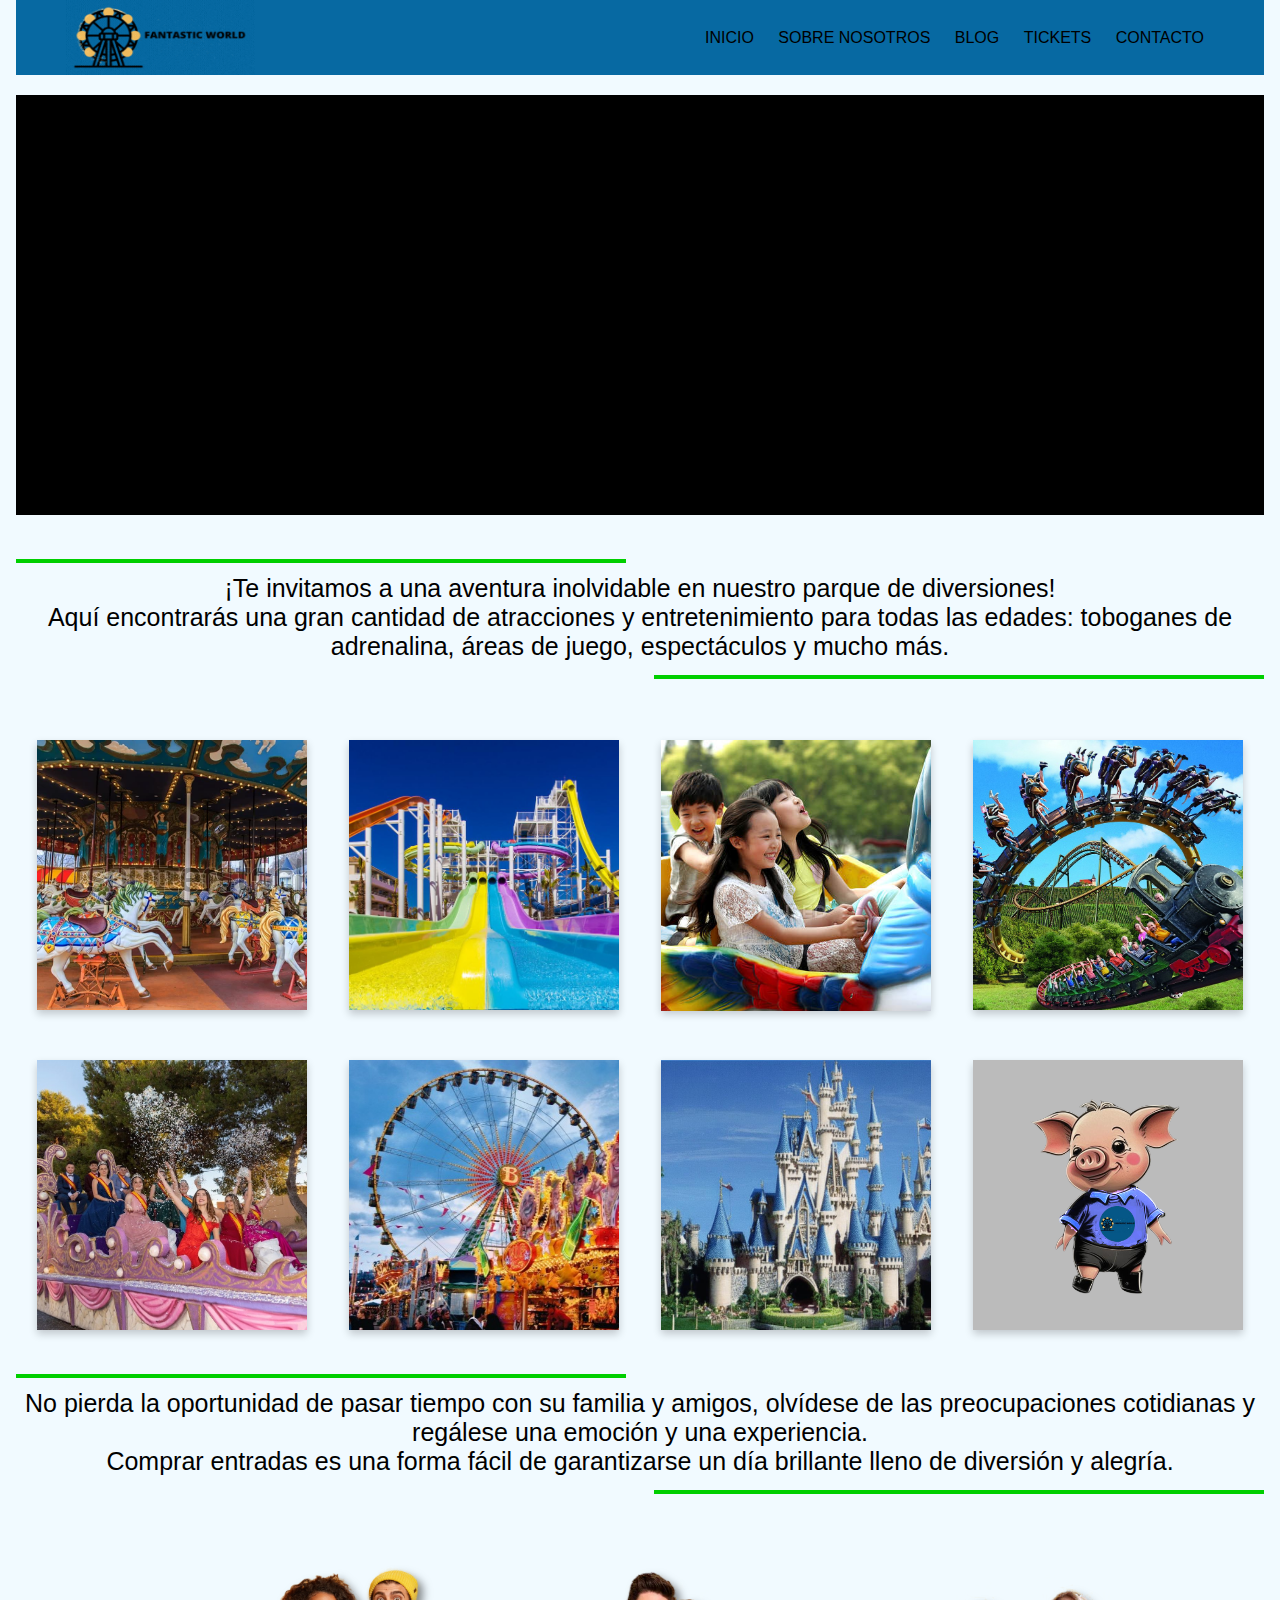
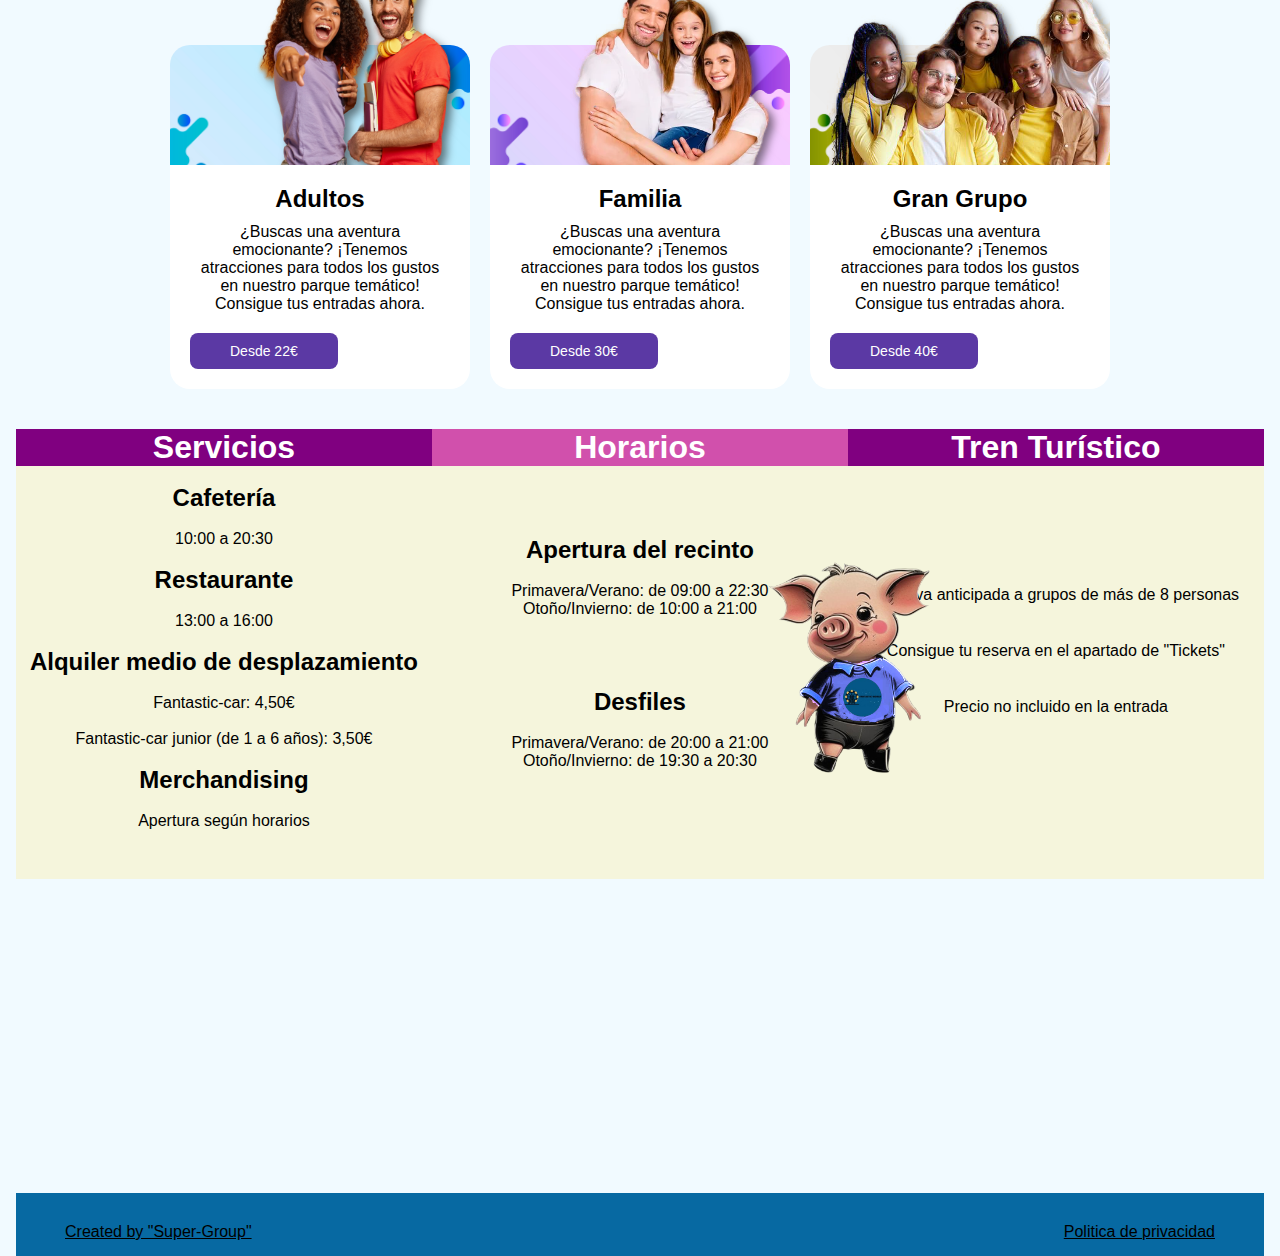
==== index.html @ e6784821 "Parque de atracciones" ====
<!DOCTYPE html>
<html lang="en">
<head>
    <meta charset="UTF-8">
    <meta http-equiv="X-UA-Compatible" content="IE=edge">
    <meta name="viewport" content="width=device-width, initial-scale=1.0">
    <title>Document</title>
    <link rel="stylesheet" href="styles.css">
</head>
<body>
     <div id="padre">

        <header>
            <!--Crear logo-->
            <img src="img/Logo.gif" alt="" width="189" height="75">
            <!--Para el menú debemos hacer un input checkbox-->
            <input type="checkbox" id="check">
            <label for="check" class="mostrar-menu">
                <!--El &#8811 es para el icono de hamburguesa para el menú-->
                &#8801
            </label>
            <!--Creamos la etiqueta NAV para la navegación de la barra de menú-->
            <nav class="menu">
                <a href="#">Inicio</a>
                <a href="#">Sobre nosotros</a>
                <a href="#">Blog</a>
                <a href="tickets.html">Tickets</a>
                <a href="contacto.html">Contacto</a>
                <label for="check" class="esconder-menu">
                    <!--El &#8811 es para el icono de hamburguesa para el menú-->
                    &#215
                </label>
            </nav>
        </header>

        <div class="slideshow"> <!-- Bloque de anuncios-->
            <div class="slideshow-item">
                <img src="https://i.postimg.cc/hPc5MLrD/caption1.jpg" alt="imagen del parque">
                <div class="slideshow-item-text">
                    <h5>Vivirás momentos inolvidables, sonrisas y emoción. </h5>
                    <p>Venga a descubrir nuevas posibilidades en un parque donde los sueños se hacen realidad. Regálese
                        un día lleno de energía, diversión y posibilidades ilimitadas.</p>
                </div>
            </div>
            <div class="slideshow-item">
                <img src="https://i.postimg.cc/wjBbY9Zn/caption2.jpg" alt="imagen de una familia en un parque">
                <div class="slideshow-item-text">
                    <h5>Invite a su familia a pasar un día inolvidable en el parque de atracciones. </h5>
                    <p>Relájese, juegue y cree recuerdos vivos con nosotros. Pasad tiempo juntos disfrutando de la
                        diversión y la adrenalina.</p>
                </div>
            </div>
            <div class="slideshow-item">
                <img src="https://i.postimg.cc/15BYd8Cp/caption3.jpg" alt="imagen de niños en la atracción">
                <div class="slideshow-item-text">
                    <h5>Entrada gratuita para para los niños</h5>
                    <p>menores de 12 años durante todo el junio 2023</p>
                </div>
            </div>
            <div class="slideshow-item">
                <img src="https://i.postimg.cc/mD7myk11/caption4.jpg" alt="imagen de zona aqua">
                <div class="slideshow-item-text">
                    <h5>Inauguración de la temporada 2023 en la zona aqua.</h5>
                    <p>Sumérgete en el mundo de la aventura acuática y crea momentos inolvidables con nosotros.</p>
                </div>
            </div>
        </div>

        <div class="title"> <!-- linea y texto arriva -->
            <span>
                ¡Te invitamos a una aventura inolvidable en nuestro parque de diversiones!<br>
                Aquí encontrarás una gran cantidad de atracciones y entretenimiento para todas las edades: toboganes de
                adrenalina, áreas de juego, espectáculos y mucho más.
            </span>
        </div>

        <div>
            <div class="photo-grid"> <!-- Bloque de 8 fotos del parque-->
                <div class="flip-card">
                    <div class="flip-card-inner">
                        <div class="flip-card-front">
                            <img src="./img/carousel1.png" alt="Photo carousel1">
                        </div>

                        <div class="flip-card-back">
                            <h2><br>The Kingdom of Fantasy</h2>
                            <p><br>El carrusel es el paseo perfecto para aquellos que buscan aventura y diversión.
                                Su rotación crea una sensación de velocidad y adrenalina, mientras que los colores
                                vibrantes y los efectos musicales hacen que toda la experiencia sea aún más emocionante.

                            </p>
                        </div>
                    </div>
                </div>

                <div class="flip-card">
                    <div class="flip-card-inner">
                        <div class="flip-card-front">
                            <img src="./img/toboganes.png" alt="Photo toboganes">
                        </div>
                        <div class="flip-card-back">
                            <h2><br>Aqua World</h2>
                            <p><br>A primera vista, un descenso anodino termina con una caída en un ángulo agudo.
                                <br> Las impresiones inolvidables están garantizadas.
                            </p>
                        </div>
                    </div>
                </div>

                <div class="flip-card">
                    <div class="flip-card-inner">
                        <div class="flip-card-front">
                            <img src="./img/niños.png" alt="Photo niños">
                        </div>
                        <div class="flip-card-back">
                            <h2><br>La ciudad de los niños</br></h2>
                            <p><br>¡Bienvenidos a la zona infantil de Fantastic World! Aquí los más pequeños podrán
                                disfrutar de un sinfín de atracciones.
                                Los padres pueden estar seguros de que sus hijos estarán en un ambiente seguro y
                                controlado,
                                con personal capacitado y amable en cada atracción.
                                ¡Los esperamos!</p>
                        </div>
                    </div>
                </div>

                <div class="flip-card">
                    <div class="flip-card-inner">
                        <div class="flip-card-front">
                            <img src="./img/achterbahnen.png" alt="Photo achterbahnen">
                        </div>
                        <div class="flip-card-back">
                            <h2><br>Rolling Train</h2>
                            <p><br>Una montaña rusa emocionante y superrápida, con rotaciones oblicuas en espiral que
                                parecen palitos de pan retorcidos y dos secciones completas de 360 grados en bucle.
                                <br>¡Disfrute de un estimulante viaje de rock 'n roll!
                            </p>
                        </div>
                    </div>
                </div>
            </div>

            <div class="photo-grid">

                <div class="flip-card">
                    <div class="flip-card-inner">
                        <div class="flip-card-front">
                            <img src="img/desfile carrozas.jpg" alt="Photo desfile carrozas">
                        </div>
                        <div class="flip-card-back">
                            <h2><br>Shows</h2>
                            <p><br>Podrás ver a nuestros personajes favoritos, desde princesas hasta superhéroes,
                                desfilando
                                por las calles en carritos decorados con globos y cintas.
                                <br><br>Disfruta de música en vivo y bailes coreografiados. ¡Este es un desfile que no
                                querrá perderse!
                            </p>
                        </div>
                    </div>
                </div>

                <div class="flip-card">
                    <div class="flip-card-inner">
                        <div class="flip-card-front">
                            <img src="img/noria.jpg" alt="Photo noria 6">
                        </div>
                        <div class="flip-card-back">
                            <h2><br>El mirador del cielo</h2>
                            <p><br>¡Bienvenidos al emocionante mundo de la noria en nuestro parque de atracciones!
                                Nuestra noria cuenta con cabinas espaciosas y seguras, perfectas para toda la familia.
                                Desde lo alto, podrán ver el parque de atracciones, la ciudad y los alrededores en todo
                                su
                                esplendor.</p>
                        </div>
                    </div>
                </div>

                <div class="flip-card">
                    <div class="flip-card-inner">
                        <div class="flip-card-front">
                            <img src="./img/kandinsky-download-1683105862691.png" alt="Photo Castillo 7">
                        </div>
                        <div class="flip-card-back">
                            <h2><br>Enchanted</h2>
                            <p><br>¡Bienvenidos al majestuoso castillo en nuestro parque de atracciones! Adéntrate en un
                                mundo
                                de fantasía y maravillas, mientras exploras los pasillos de este impresionante castillo.
                                En cada sala, podrán encontrar sorpresas que les transportarán a un
                                mundo de fantasía y aventura.</p>
                        </div>
                    </div>
                </div>

                <div class="flip-card">
                    <div class="flip-card-inner">
                        <div class="flip-card-front">
                            <img src="img/cerditoamedias.png" alt="Photo Porky">
                        </div>
                        <div class="flip-card-back" class="porky">
                            <h2><br>Porky</h2>
                            <br>
                            <p>Porky es un cerdito muy amigable y cariñoso que adora jugar y hacer reír a todos los
                                visitantes del parque. Él está siempre listo para recibir a los más pequeños y llevarlos
                                a
                                un mundo de aventuras y diversión en nuestro parque temático. ¡No pierdas la oportunidad
                                de
                                conocer a Porky en el Parque de Atracciones!</p>
                        </div>
                    </div>
                </div>
            </div>
        </div>

        <div class="title"> <!-- linea y texto bajo -->
            <span>
                No pierda la oportunidad de pasar tiempo con su familia y amigos, olvídese de las preocupaciones
                cotidianas y regálese una emoción y una experiencia.
                <br>Comprar entradas es una forma fácil de garantizarse un día brillante lleno de diversión y alegría.
            </span>
        </div>


        <!-- blocke de ticketes -->
        <div class="container__cards">
            <div class="card">
                <div class="cover">
                    <img src="Fotos tickets/otra prueba.png" alt="Adultos">
                    <div class="img__back"></div>
                </div>

                <div class="description">
                    <h2>Adultos</h2>
                    <p>¿Buscas una aventura emocionante? ¡Tenemos atracciones para todos los gustos en nuestro
                        parque temático! Consigue tus entradas ahora.</p>
                    <input type="button" value="Desde 22€">
                </div>
            </div>


            <div class="card">
                <div class="cover">
                    <img src="Fotos tickets/familia1.png" alt="Familia">
                    <div class="img__back"></div>
                </div>

                <div class="description">
                    <h2>Familia</h2>
                    <p>¿Buscas una aventura emocionante? ¡Tenemos atracciones para todos los gustos en nuestro
                        parque temático! Consigue tus entradas ahora.</p>
                    <input type="button" value="Desde 30€">
                </div>
            </div>


            <div class="card">
                <div class="cover">
                    <img src="Fotos tickets/posible foto.png" alt="Gran Grupo">
                    <div class="img__back"></div>
                </div>

                <div class="description">
                    <h2>Gran Grupo</h2>
                    <p>¿Buscas una aventura emocionante? ¡Tenemos atracciones para todos los gustos en nuestro
                        parque temático! Consigue tus entradas ahora.</p>
                    <input type="button" value="Desde 40€">
                </div>
            </div>
        </div>

        <!-- bloque de informacion -->
        <div id="info">

            <div class="columnitas">
                <h1 class="cabecera1">Servicios</h1>
                <br>
                <h2>Cafetería</h2>
                <br>
                <p>10:00 a 20:30</p>
                <br>
                <h2>Restaurante</h2>
                <br>
                <p>13:00 a 16:00</p>
                <br>
                <h2>Alquiler medio de desplazamiento</h2>
                <br>
                <p> Fantastic-car: 4,50€</p>
                <br>
                <p>Fantastic-car junior (de 1 a 6 años): 3,50€</p>
                <br>
                <h2>Merchandising</h2>
                <br>
                <p>Apertura según horarios</p>
            </div>

            <div class="columnitas">
                <h1 class="cabecera2">
                    Horarios</h1>
                <h2 class="h2cabecera2">Apertura del recinto</h2>
                <br>
                <p>Primavera/Verano: de 09:00 a 22:30</p>
                <p>Otoño/Invierno: de 10:00 a 21:00</p>
                <h2 class="h2cabecera2">Desfiles</h2>
                <br>
                <p>Primavera/Verano: de 20:00 a 21:00</p>
                <p>Otoño/Invierno: de 19:30 a 20:30</p>
                <div>
                    <img class="mascota" src="img/cerditoamedias.png">
                </div>
            </div>

            <div class="columnitas">
                <h1 class="cabecera3">Tren Turístico</h1>
                <p style="margin-top: 120px;">
                    Reserva anticipada a grupos de más de 8 personas</p>
                <br>
                <p style="margin-top: 20px;">
                    Consigue tu reserva en el apartado de "Tickets"</p>
                <br>
                <p style="margin-top: 20px;">
                    Precio no incluido en la entrada</p>
            </div>
        </div>

        <div id="mapa">
            <iframe
                src="https://www.google.com/maps/embed?pb=!1m14!1m8!1m3!1d12417.05867024538!2d-6.3473657988891565!3d38.91792771571887!3m2!1i1024!2i768!4f13.1!3m3!1m2!1s0xd1426c0c5c4594b%3A0xd4df3ca81bba926d!2sBiblioteca%20P%C3%BAblica%20Municipal%20Juan%20Pablo%20Forner!5e0!3m2!1ses!2ses!4v1683624171843!5m2!1ses!2ses"
                width="100%" height="300" style="border:0;" allowfullscreen="" loading="lazy"
                referrerpolicy="no-referrer-when-downgrade"></iframe>
        </div>

        <div id="footer">

            <div class="letrasFooter">
                <a href="#" style="color: black;margin-top: 30px;">Created by "Super-Group"</a>
            </div>
            <div class="colum">
                <a class="youtube" href="http://youtube.com"></a>
            </div>

            <div class="colum">
                <a class="instagram" href="http://instagram.com"></a>
            </div>

            <div class="colum">
                <a class="facebook" href="http://facebook.com"></a>
            </div>

            <div class="letrasFooter">
                <a href="#" style="color: black;margin-top: 20px;">Politica de privacidad</a>
            </div>

        </div>
    </div>
</body>
</html>
---- styles.css ----
#padre {
    width: 100%;
    height: 100%;
    border: none;
    padding-left: 16px;
    /*  retiro */
    padding-right: 16px;
}

#mapa {
    width: 100%;
    margin: auto;
    height: auto;
    clear: both;
    float: left;
    border: none;
    margin-top: 10px;
}

.columnas {
    width: 25%;
    height: 600px;
    border: none;
    float: left;
}

* {
    margin: 0;
    padding: 0;
    font-family: Verdana, Geneva, Tahoma, sans-serif;
}

/* Header */
header {
    height: 50x;
    /* background: #AED6F1; */
    background: #0769a2;
    padding: 0 50px;
    color: black;
    /*Aplicamos el display flex*/
    display: flex;
    justify-content: space-between;
    align-items: center;
}

.logo {
    text-transform: uppercase;
    font-weight: 200;
}

.menu a {
    color: black;
    text-transform: uppercase;
    text-decoration: none;
    /*0 px de arriba y de izquierda y derecha de 10 px*/
    padding: 0 10px;
    transition: 0.4s;
}

.mostrar-menu,
.esconder-menu {
    font-size: 30px;
    cursor: pointer;
    display: none;
    transition: 0.4s;
}

/* Otras de las opciones que nos da el flex box es que podemos poner un orden */
.mostrar-menu {
    order: 1;
}

.menu a:hover,
.mostrar-menu a:hover,
.esconder-menu a:hover {
    color: #FDFEFE;
}

#check {
    display: none;
}

/* Dentro del banner utilizamos un selector ::before */
#banner::before {
    content: '';
    background: rgba(124, 124, 139, 0.6);
    position: absolute;
    width: 97.8%;
    height: 600px;
    left: 16px;
}

.contenido-banner {
    position: relative;
    height: 100%;
    display: flex;
    flex-direction: column;
    justify-content: center;
}

.contenido-banner h3 {
    font-size: 30px;
    font-weight: 400;
    padding: 10px 0px;
}

.contenido-banner h3 span {
    font-weight: 600;
}

.contenido-banner h4 {

    font-weight: 400;
    padding: 40px 0px;
}

.contenido-banner h4 span {
    font-weight: 600;
}

.boton-compratuentrada {
    text-decoration: none;
    color: black;
    border: 1px solid #AED6F1;
    padding: 20px 40px;
    /* Ocupar lo que tiene el interior */
    align-self: baseline;
}

.boton-compratuentrada:hover {
    background: #D6EAF8;
    transition: all 0.4s;
}

/* grid por  8 imagines del parque */
.photo-grid {
    width: 100%;
    height: auto;
    display: flex;
    flex-direction: row;
    justify-content: space-around;
    /* flex-wrap: wrap; */
    flex-flow: wrap;
}

.photo-grid img {
    width: 100%;
    height: auto;
}

/* seccion 8 fotos del parque*/
.flip-card {
    background-color: transparent;
    width: 270px;
    height: 270px;
    perspective: 900px;

    margin-top: 50px;
    box-sizing: border-box;
}

.flip-card-inner {
    position: relative;
    width: 100%;
    height: 100%;
    text-align: center;
    transition: transform 0.6s;
    transform-style: preserve-3d;
    box-shadow: 0 4px 8px 0 rgba(0, 0, 0, 0.2);
}

.flip-card:hover .flip-card-inner {
    transform: rotateY(180deg);
}

.flip-card-front,
.flip-card-back {
    position: absolute;
    width: 100%;
    height: 100%;
    backface-visibility: hidden;
}

.flip-card-front {
    background-color: #bbb;
    color: black;
}

.flip-card-back {
    background-color: #6194b6;
    color: white;
    transform: rotateY(180deg);
}

/*  seccion texto y linea */
.title {
    /* Para ocultar algunas de las líneas que
     ** subirá fuera del bloque */
    overflow: hidden;
    margin-top: 30px;
    /* Encabezado alineado al centro
     ** puede ser usado left, right */
    text-align: center;
    /* Aquí puede agregar otros estilos para el encabezado. */
    font-size: 25px;
    /* padding: 30px; */
}

.title span {
    /* Estilos de etiqueta de encabezado
     ** en varias líneas */
    display: inline-block;
    vertical-align: middle;
}

.title:before,
.title:after {
    /* Asegúrese de especificar una propiedad content,
     ** de lo contrario, los pseudoelementos no aparecerán en el sitio */
    content: "";
    /* Indicamos que nuestras líneas serán inline-block y
     ** alineación de altura - centrada */
    display: inline-block;
    vertical-align: middle;
    /* Establezca el ancho al 100% y elija la altura de la línea,
     ** en nuestro ejemplo es igual a 4 píxeles */
    width: 100%;
    height: 4px;
    /* Agregar color a la línea */
    background-color: #00cf00;
    /* Agregar pseudo-elementos la capacidad de cambiar
     ** posición de la línea, para crear sangrías a partir del texto */
    position: relative;
}

.title:before {
    /* Desplace la línea izquierda 100% a la izquierda para que la línea
     ** estaba junto al texto de la izquierda */
    margin-left: -100%;
    /* Especifique en píxeles la sangría de la línea del texto del título */
    left: -14px;
}

.title:after {
    /* Desplace la línea derecha 100% a la derecha para que
     ** la línea está al lado del texto a la derecha */
    margin-right: -100%;
    /* Especifique en píxeles la sangría de la línea del texto del título */
    right: -14px;
}

/* bloque del anuncios  */
.slideshow {
    width: 100%;
    height: 420px;
    position: relative;
    overflow: hidden;
    background: #000;
    margin: 20px 0;
}

.slideshow-item {
    width: 100%;
    height: 100%;
    position: absolute;
    opacity: 0;
    animation: slideanim 30s infinite;
}

.slideshow-item:nth-child(1),
.slideshow-item:nth-child(1) img {
    animation-delay: 0;
}

.slideshow-item:nth-child(2),
.slideshow-item:nth-child(2) img {
    animation-delay: 7s;
}

.slideshow-item:nth-child(3),
.slideshow-item:nth-child(3) img {
    animation-delay: 15s;
}

.slideshow-item:nth-child(4),
.slideshow-item:nth-child(4) img {
    animation-delay: 22s;
}

.slideshow-item img {
    width: 100%;
    height: 100%;
    object-fit: cover;
    animation: zoom 30s infinite;
}

.slideshow-item-text {
    max-width: 50%;
    position: absolute;
    bottom: 20px;
    left: 20px;
    background-color: rgba(0, 0, 0, 0.7);
    color: #fff;
    padding: 20px 30px;
    font-family: Verdana, sans-serif;
}

.slideshow-item-text h5 {
    font-size: 22px;
    margin: 0 0 10px 0;
    color: #BFE2FF;
}

.slideshow-item-text p {
    font-size: 15px;
    margin-bottom: 10px;
}

@keyframes slideanim {
    12.5% {
        opacity: 1;
    }

    25% {
        opacity: 1;
    }

    37.5% {
        opacity: 0;
    }
}

@keyframes zoom {
    50% {
        transform: scale(1.3);
    }
}

/* bloque del anuncios  */
@media screen and (max-width: 1100px) {
    .slideshow-item-text {
        max-width: 75%;
    }
}

/* bloque del anuncios  */
@media screen and (max-width: 456px) {
    .slideshow-item-text {
        bottom: 0;
        left: 0;
        max-width: 100%;
    }

    .slideshow-item-text h5 {
        font-size: 18px;
    }

    .slideshow-item-text p {
        font-size: 13px;
    }
}

/* Responsive */
@media(max-width:768px) {

    /* HEADER */
    .mostrar-menu,
    .esconder-menu {
        display: block;
    }

    .menu {
        position: fixed;
        width: 100%;
        height: 100vh;
        background: #AED6F1;
        right: -100%;
        top: 0;
        text-align: center;
        /* Arriba y abajo 100 px y 0 izquierda y derecha */
        padding: 100px 0px;
        /* Para que si agregemos otros elemento no se pisen agregamos un z-index */
        z-index: 100;
        transition: 0.8s;
    }

    /* Configurar los enlaces */
    .menu a {
        /* Hacemos para que se pongan en columna */
        display: block;
        /* Para que se separen un poco */
        padding: 20px;
    }

    .esconder-menu {
        position: absolute;
        top: 40px;
        right: 40px;
    }

    /* Usamos el seudoSelector (Cuando el check esté checkeado)*/
    #check:checked~.menu {
        right: 0;
    }

}

#footer {
    width: 100%;
    height: auto;
    border: none;
    background: #0769a2;

    display: flex;
    flex-direction: row;
    justify-content: space-around;
    flex-flow: wrap;
}


.columnas {
    width: 25%;
    height: 600px;
    border: none;
    float: left;
}


.youtube {
    width: 70px;
    height: 50px;
    margin-top: 13px;
    margin-left: 50px;
    background-image: url(https://cdn.pixabay.com/photo/2016/07/03/18/36/youtube-1495277_1280.png);
    background-repeat: no-repeat;
    background-size: contain;
    border: none;
    float: left;
}

.instagram {
    width: 80px;
    height: 50px;
    margin-top: 10px;
    margin-left: 70px;
    background-image: url(https://cdn.pixabay.com/photo/2016/08/01/21/00/icon-1562136_1280.png);
    background-repeat: no-repeat;
    background-size: contain;
    border: none;
    float: left;
}


.facebook {
    width: 80px;
    height: 50px;
    margin-top: 10px;
    margin-left: 70px;
    background-image: url(https://cdn.pixabay.com/photo/2017/06/22/06/22/facebook-2429746_1280.png);
    background-repeat: no-repeat;
    background-size: contain;
    border: none;
    float: left;
}

* {
    margin: 0;
    padding: 0;
    box-sizing: border-box;
    font-family: 'Franklin Gothic Medium', 'Arial Narrow', Arial, sans-serif;
}

body {
    background: #F1FAFF;
}

.container__cards {
    max-width: 1200px;
    margin: auto;
    display: flex;
    flex-wrap: wrap;
    justify-content: center;
}

.card {
    width: 300px;
    margin: 10px;
    transition: all 300ms;
}

.card:hover {
    width: 350px;
}

.card .cover {
    width: 100%;
    height: 250px;
    position: relative;
    overflow: hidden;
}

.card .cover img {
    width: 370px;
    display: block;
    margin: auto;
    position: relative;
    top: 40px;
    z-index: 1;
    filter: drop-shadow(5px 5px 4px rgba(0, 0, 0, 0.5));
    transition: all 300ms;
}

.card:hover .cover img {
    top: 0px;
    filter: none;
}

.card .img__back {
    width: 100%;
    height: 200px;
    position: absolute;
    bottom: -80px;
    left: 0;
    background-size: cover;
    border-radius: 20px;
    transition: all 300ms;

}

.card:nth-of-type(1) .img__back {
    background-image: url(Fotos\ tickets/Azul.jpg);

}

.card:nth-of-type(2) .img__back {
    background-image: url(Fotos\ tickets/lila.jpg);

}

.card:nth-of-type(3) .img__back {
    background-image: url(Fotos\ tickets/verde.jpg);

}

.card:hover .img__back {
    bottom: -40px;
}

.card .description {
    background: white;
    margin-top: -10px;
    padding: 20px;
    border-radius: 0px 0px 20px 20px;
    transition: all 300ms;
}

.card:hover .description {
    padding: 40px;
}

.card .description h2 {
    margin-top: 10px;
}

.card .description p {
    margin-top: 10px;
}

.card .description input {
    padding: 10px 40px;
    margin-top: 20px;
    border: none;
    background: #5b39a4;
    color: white;
    font-size: 14px;
    cursor: pointer;
    border-radius: 8px;
    transition: all 300ms;

}

.card .description input:hover {
    background: #20033e;
}

#info {
    width: 100%;
    height: 450px;
    margin-top: 30px;
    clear: both;
    float: left;
    border: none;
    background: beige;
}

.columnitas {
    width: 33.33%;
    height: 450px;
    float: left;
    border: none;
}

.columnitas h1,
h2,
p {
    text-align: center;
    font-family: 'Franklin Gothic Medium', 'Arial Narrow', Arial, sans-serif;
    /* font-family: cursive; */
}

.cabecera1,
.cabecera3 {
    background: purple;
    color: white;
}

.cabecera2 {
    color: white;
    background: rgb(209, 80, 172);
}

.h2cabecera2 {
    margin-top: 70px;
}


.mascota {
    width: 70%;
    height: 80%;
    position: relative;
    float: right;
    bottom: 250px;
    left: 150px;
}

/* Contacto */
@import url('https://fonts.googleapis.com/css2?family=Open+Sans:wght@400;700&display=swap');

* {
    margin: 0;
    padding: 0;
    box-sizing: border-box;
    font-family: 'Open Sans', sans-serif;
}

.container-form {
    width: 100%;
    max-width: 1100px;
    margin: auto;
    display: grid;
    grid-template-columns: repeat(2, 1fr);
    grid-gap: 50px;
    margin-top: 90px;
}

.container-form h2 {
    margin-bottom: 15px;
    font-size: 35px
}

.container-form p {
    font-size: 17px;
    line-height: 1.6;
    margin-bottom: 30px;
}

.container-form a {
    font-size: 17px;
    display: inline-block;
    text-decoration: none;
    width: 100%;
    margin-bottom: 15px;
    color: black;
    font-weight: 700;
}

.container-form a i {
    color: #055786;
    margin-right: 10px;
}

.container-form form .campo,
textarea {
    width: 100%;
    padding: 15px 10px;
    font-size: 16px;
    border: 1px solid #dbdbdb;
    margin-bottom: 20px;
    border-radius: 3px;
    outline: 0px;
}

.container-form form textarea {
    max-width: 530px;
    min-width: 530px;
    min-height: 140px;
    max-height: 150px;
}

.container-form .btn-enviar {
    padding: 15px;
    font-size: 16px;
    border: none;
    outline: 0px;
    background: #055786;
    color: white;
    border-radius: 3px;
    cursor: pointer;
    transition: all 300ms ease;
}


.container-form .btn-enviar:hover {
    background: #055786;
}

.footer {
    width: 100%;
    display: flex;
    justify-content: center;
}

.letrasFooter {
    margin-top: 30px;
}
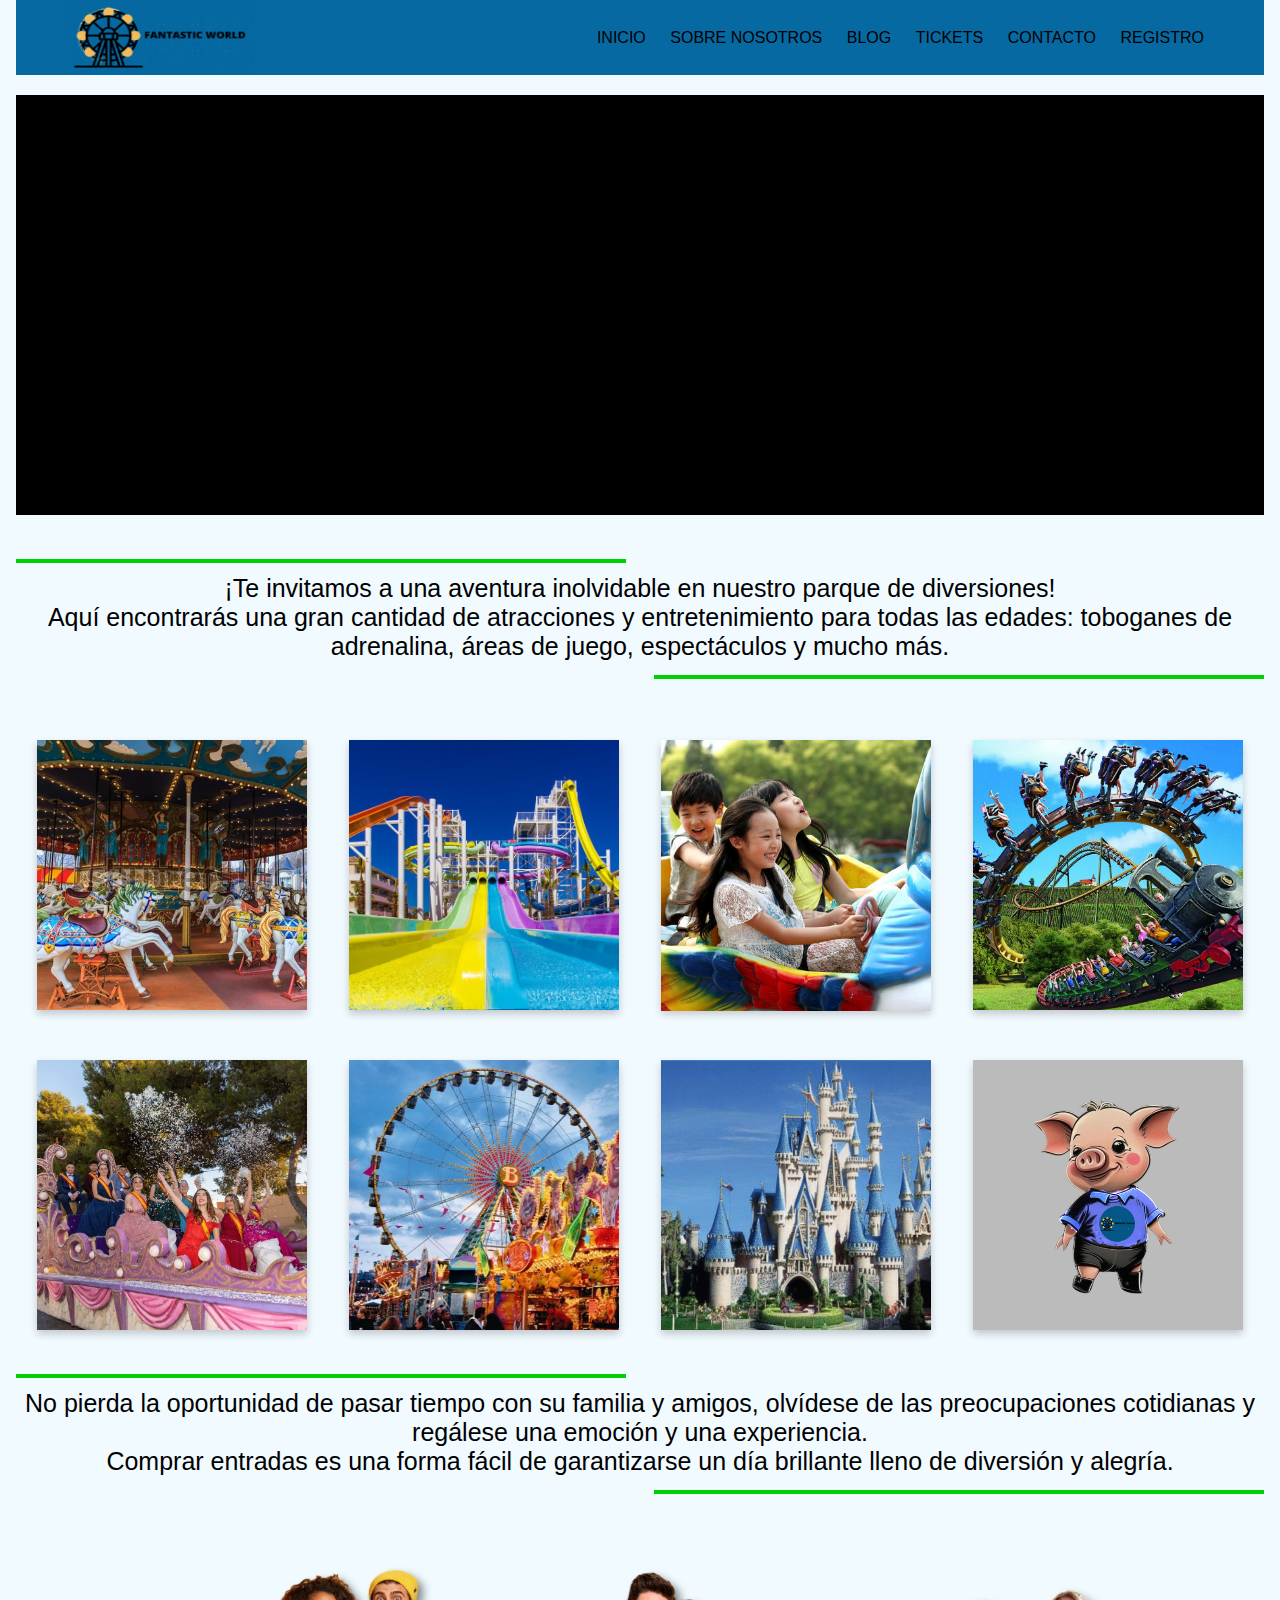
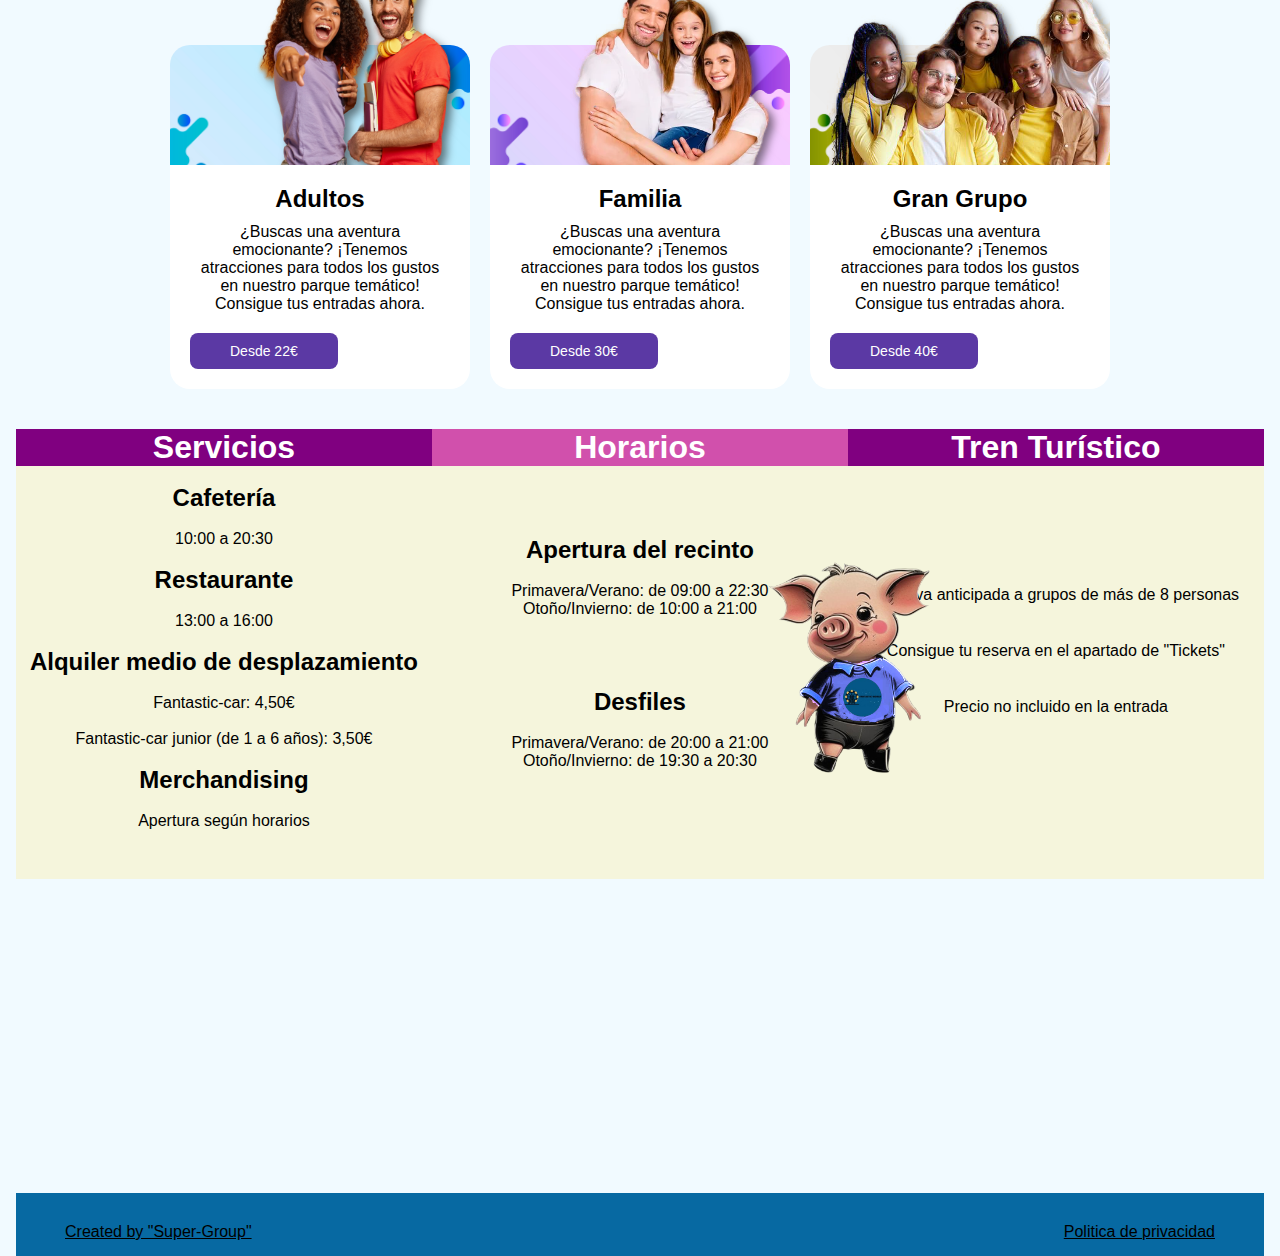
==== commit 5b0c3f1f: "Loading" ====
--- a/index.html
+++ b/index.html
@@ -11,29 +11,25 @@
      <div id="padre">
 
         <header>
-            <!--Crear logo-->
             <img src="img/Logo.gif" alt="" width="189" height="75">
-            <!--Para el menú debemos hacer un input checkbox-->
             <input type="checkbox" id="check">
             <label for="check" class="mostrar-menu">
-                <!--El &#8811 es para el icono de hamburguesa para el menú-->
                 &#8801
             </label>
-            <!--Creamos la etiqueta NAV para la navegación de la barra de menú-->
             <nav class="menu">
                 <a href="#">Inicio</a>
                 <a href="#">Sobre nosotros</a>
                 <a href="#">Blog</a>
                 <a href="tickets.html">Tickets</a>
                 <a href="contacto.html">Contacto</a>
+                <a href="registro.html">Registro</a>
                 <label for="check" class="esconder-menu">
-                    <!--El &#8811 es para el icono de hamburguesa para el menú-->
                     &#215
                 </label>
             </nav>
         </header>
 
-        <div class="slideshow"> <!-- Bloque de anuncios-->
+        <div class="slideshow"> 
             <div class="slideshow-item">
                 <img src="https://i.postimg.cc/hPc5MLrD/caption1.jpg" alt="imagen del parque">
                 <div class="slideshow-item-text">
@@ -66,7 +62,7 @@
             </div>
         </div>
 
-        <div class="title"> <!-- linea y texto arriva -->
+        <div class="title"> 
             <span>
                 ¡Te invitamos a una aventura inolvidable en nuestro parque de diversiones!<br>
                 Aquí encontrarás una gran cantidad de atracciones y entretenimiento para todas las edades: toboganes de
@@ -75,7 +71,7 @@
         </div>
 
         <div>
-            <div class="photo-grid"> <!-- Bloque de 8 fotos del parque-->
+            <div class="photo-grid"> 
                 <div class="flip-card">
                     <div class="flip-card-inner">
                         <div class="flip-card-front">
@@ -211,7 +207,7 @@
             </div>
         </div>
 
-        <div class="title"> <!-- linea y texto bajo -->
+        <div class="title"> 
             <span>
                 No pierda la oportunidad de pasar tiempo con su familia y amigos, olvídese de las preocupaciones
                 cotidianas y regálese una emoción y una experiencia.
@@ -220,7 +216,7 @@
         </div>
 
 
-        <!-- blocke de ticketes -->
+       
         <div class="container__cards">
             <div class="card">
                 <div class="cover">
@@ -267,7 +263,6 @@
             </div>
         </div>
 
-        <!-- bloque de informacion -->
         <div id="info">
 
             <div class="columnitas">
--- a/styles.css
+++ b/styles.css
@@ -410,7 +410,6 @@
     height: auto;
     border: none;
     background: #0769a2;
-
     display: flex;
     flex-direction: row;
     justify-content: space-around;
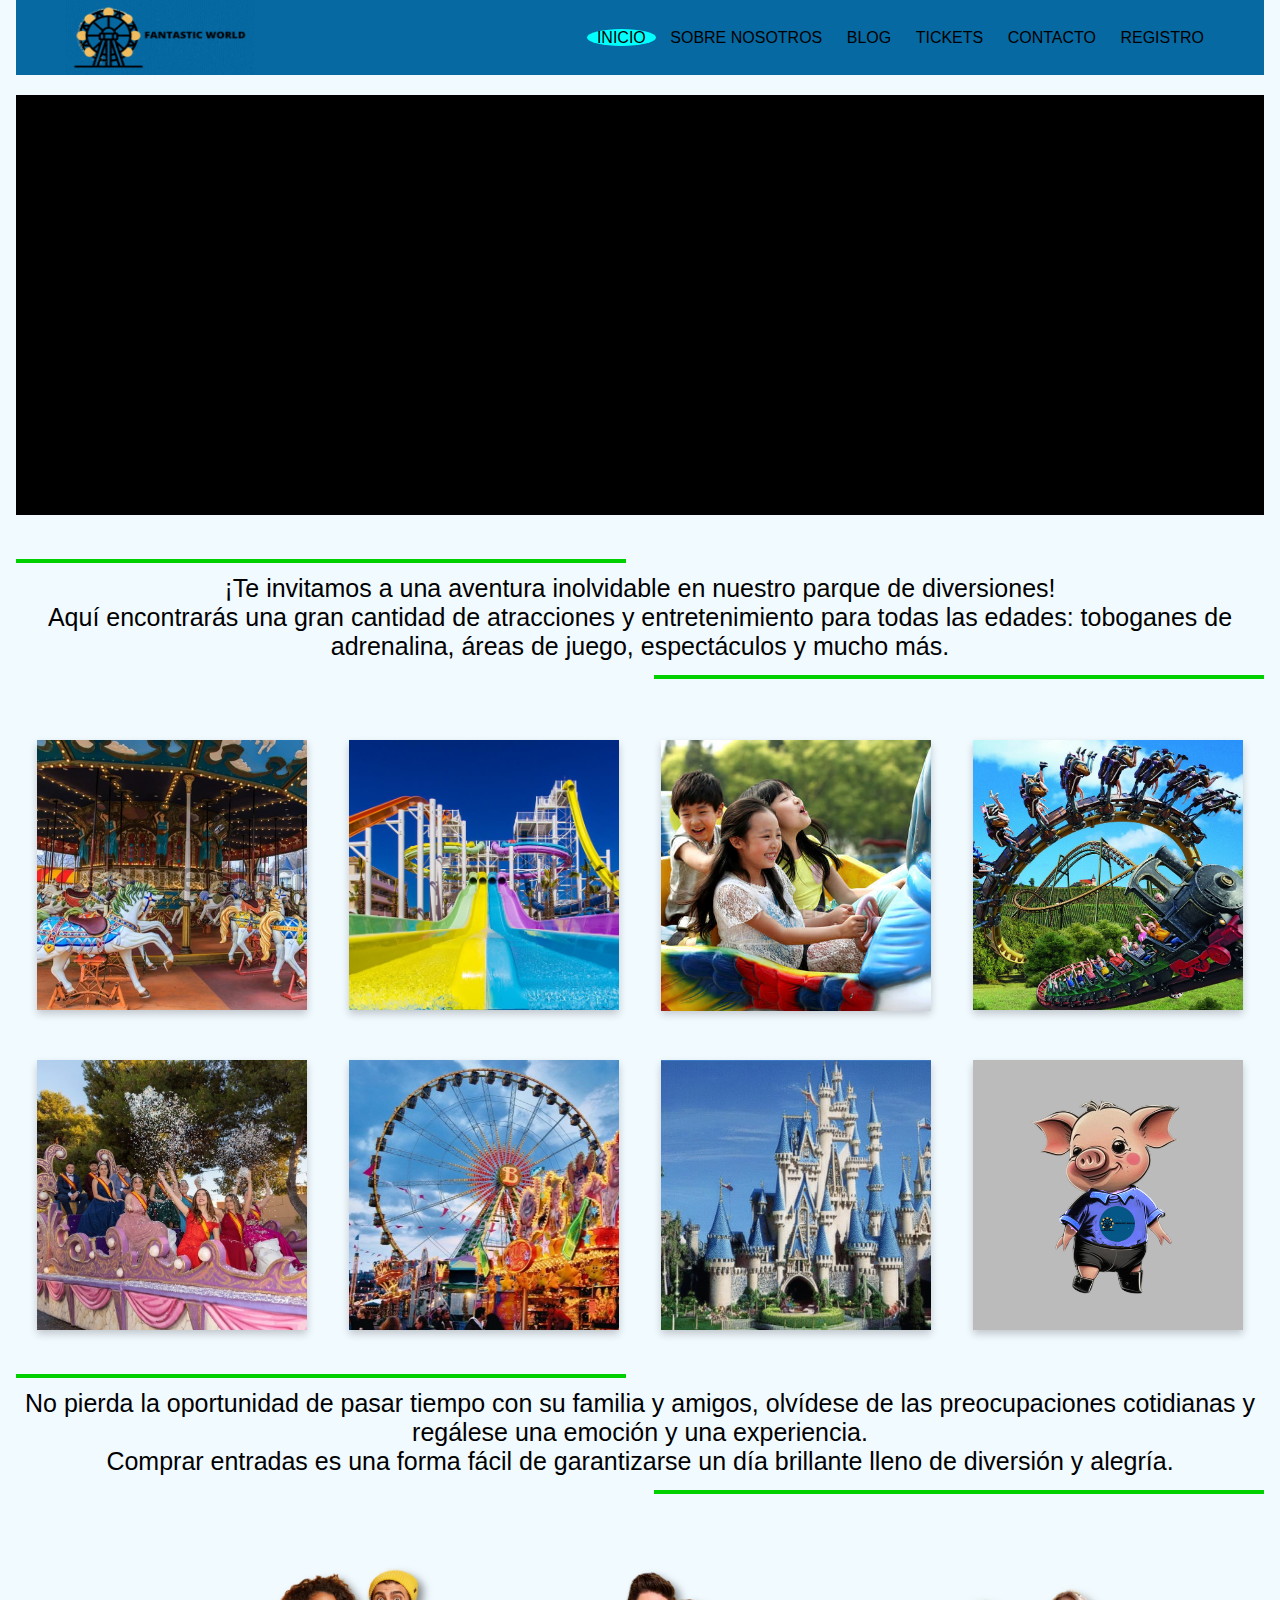
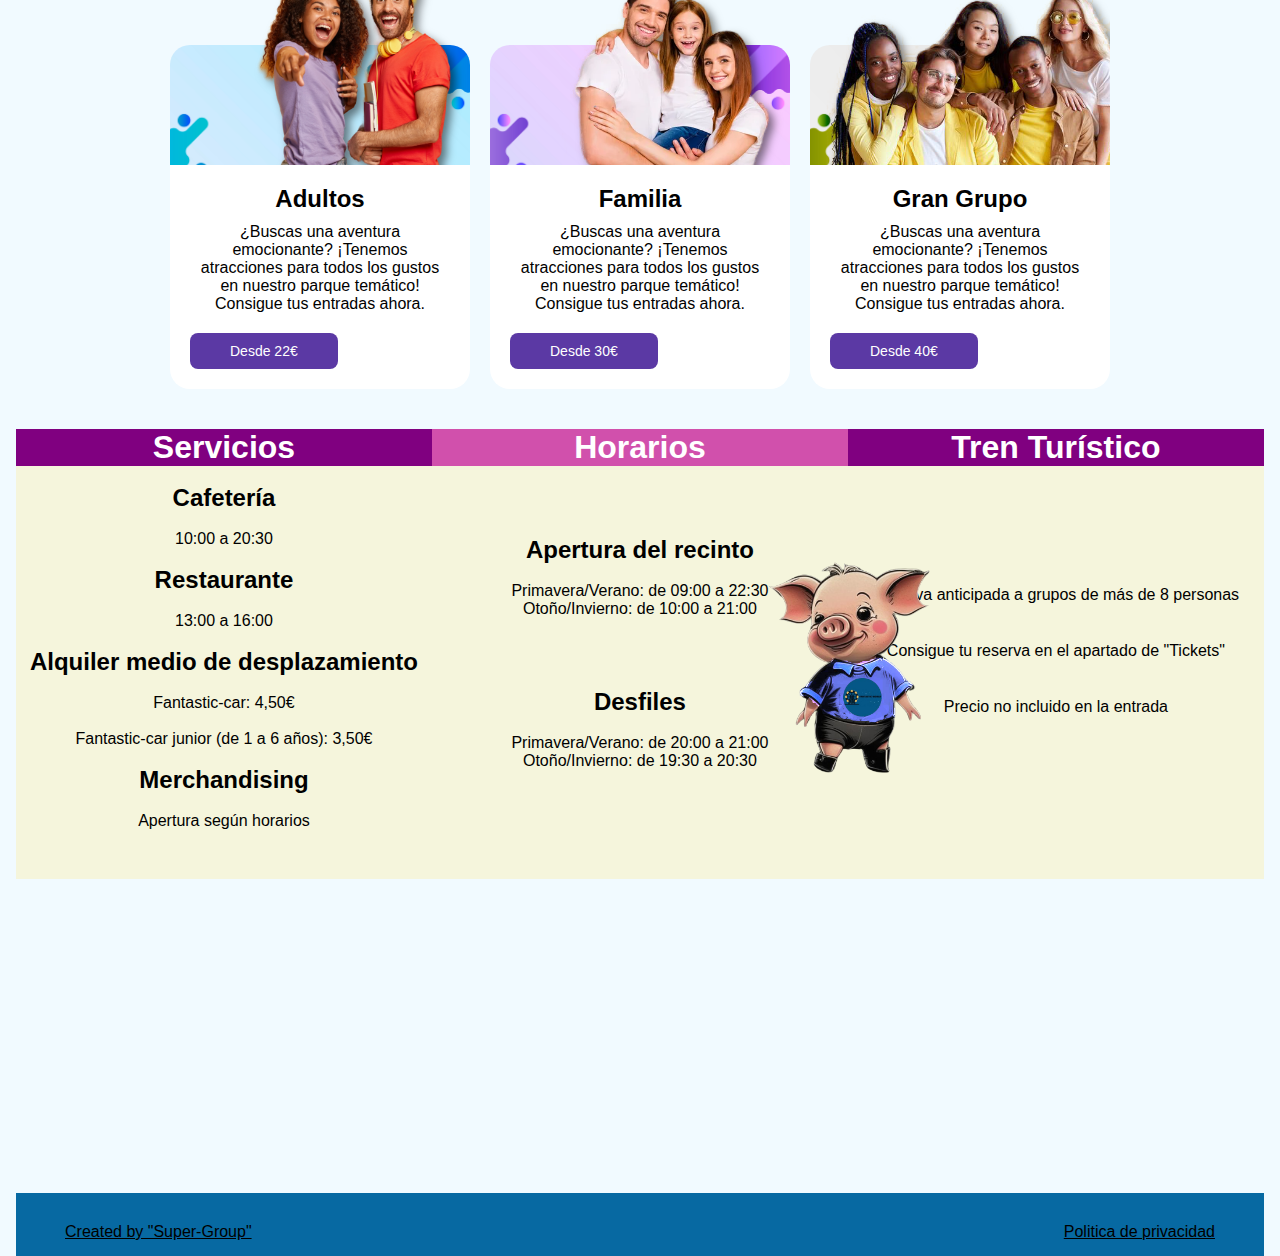
==== commit a7e8cd16: "cambios tickets" ====
--- a/index.html
+++ b/index.html
@@ -17,7 +17,7 @@
                 &#8801
             </label>
             <nav class="menu">
-                <a href="#">Inicio</a>
+                <a class="select" href="#">Inicio</a>
                 <a href="#">Sobre nosotros</a>
                 <a href="#">Blog</a>
                 <a href="tickets.html">Tickets</a>
--- a/styles.css
+++ b/styles.css
@@ -55,6 +55,11 @@
     /*0 px de arriba y de izquierda y derecha de 10 px*/
     padding: 0 10px;
     transition: 0.4s;
+}
+
+.select{
+    background-color:  aqua;
+    border-radius: 50%;
 }
 
 .mostrar-menu,
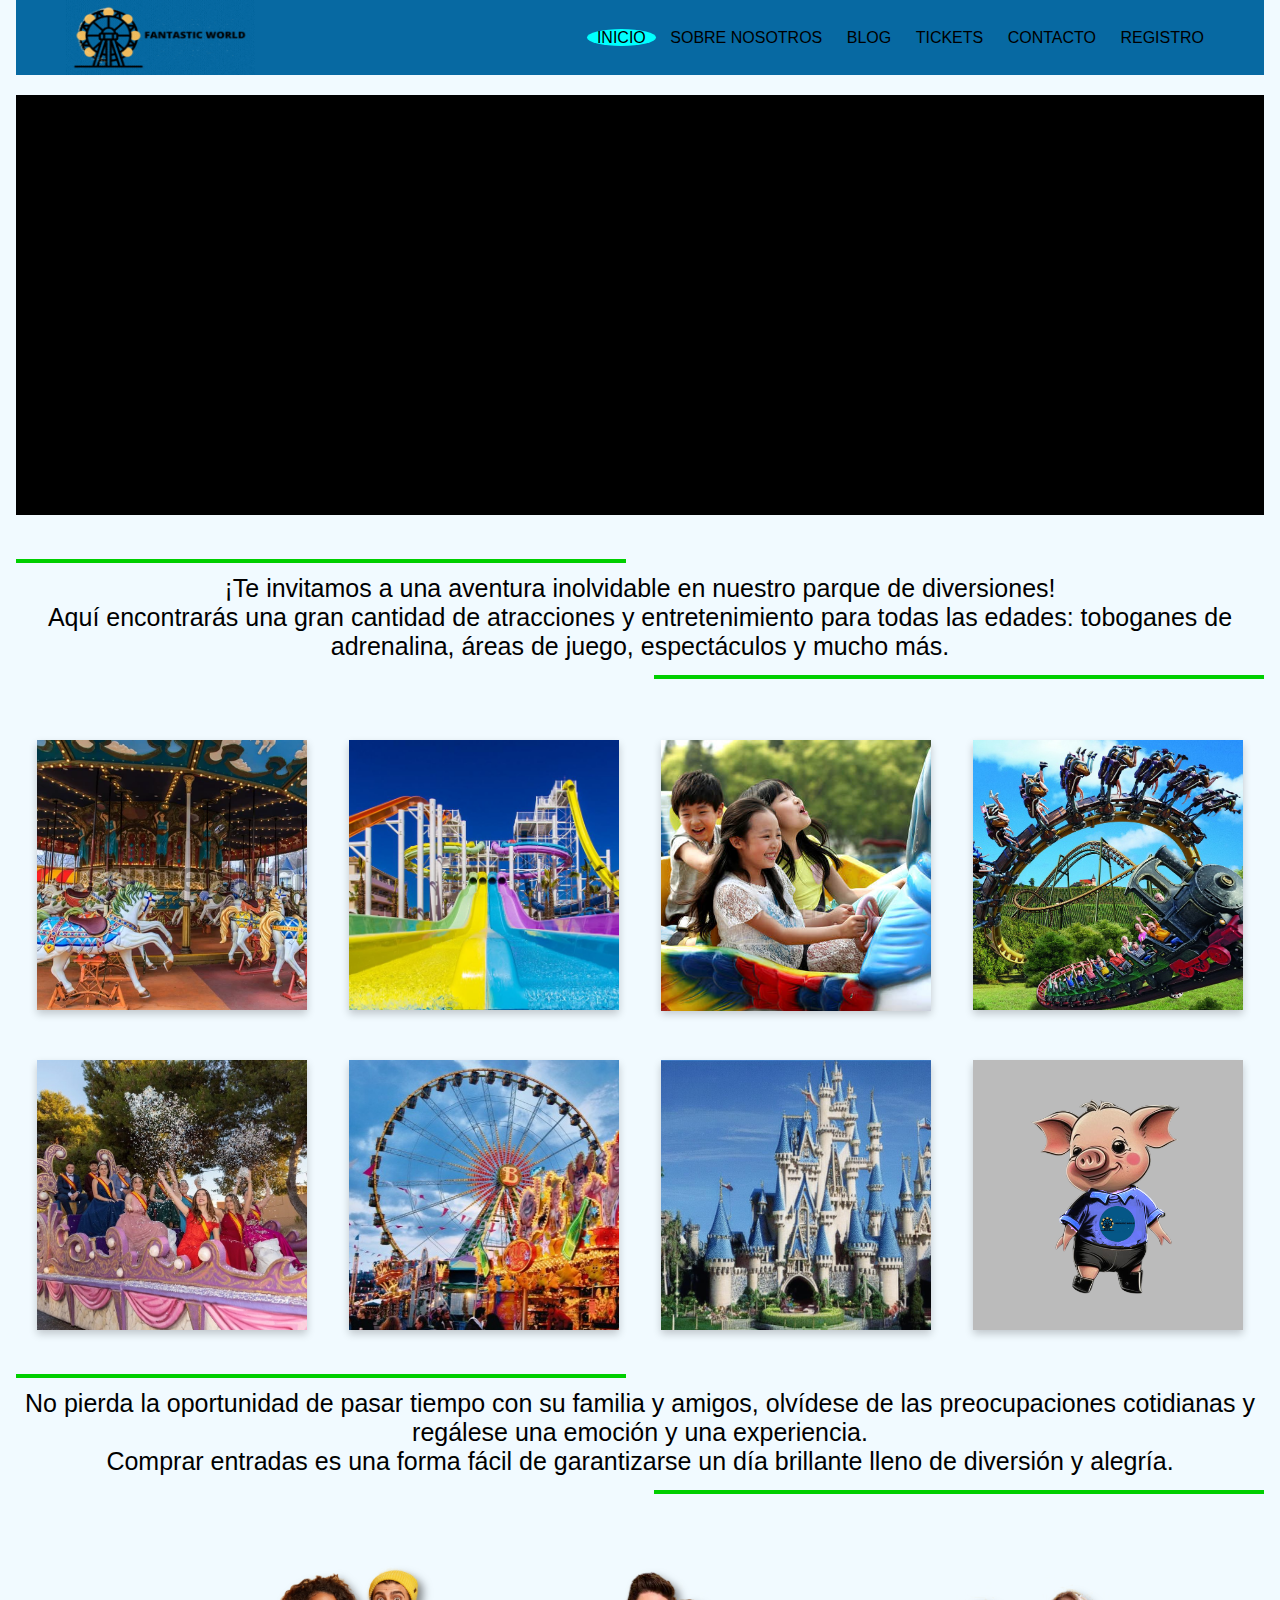
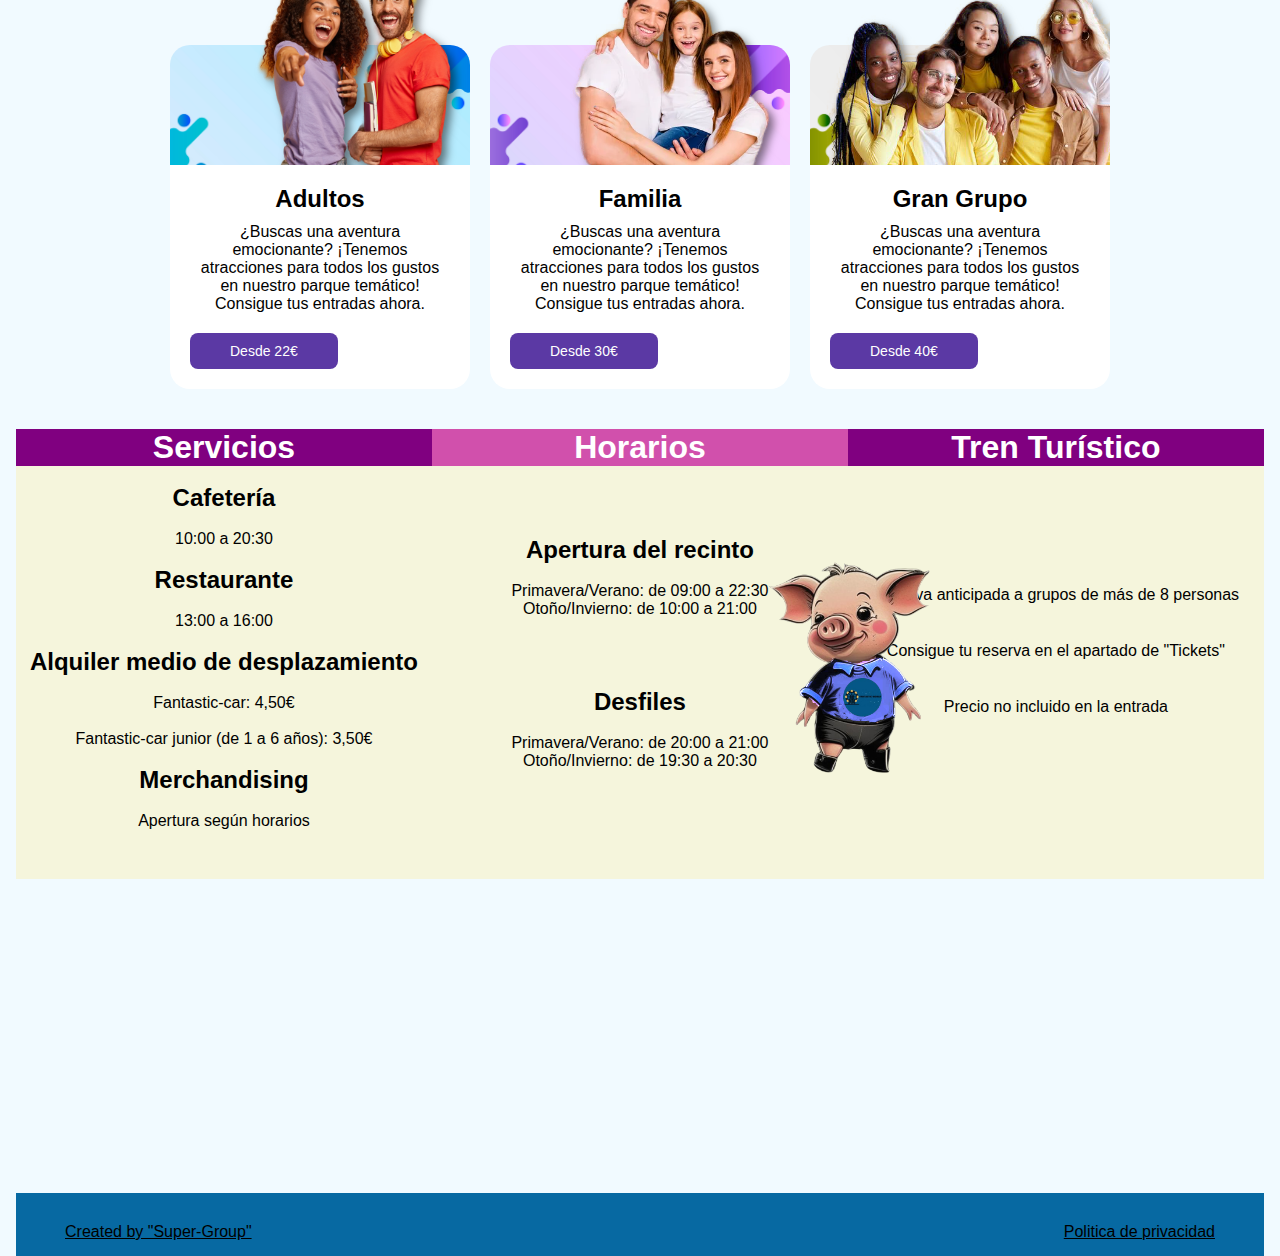
==== commit 11db3952: "Arreglos contacto, registro y tickets" ====
--- a/index.html
+++ b/index.html
@@ -5,7 +5,7 @@
     <meta http-equiv="X-UA-Compatible" content="IE=edge">
     <meta name="viewport" content="width=device-width, initial-scale=1.0">
     <title>Document</title>
-    <link rel="stylesheet" href="styles.css">
+    <link rel="stylesheet" href="index.css">
 </head>
 <body>
      <div id="padre">
@@ -22,7 +22,7 @@
                 <a href="#">Blog</a>
                 <a href="tickets.html">Tickets</a>
                 <a href="contacto.html">Contacto</a>
-                <a href="registro.html">Registro</a>
+                <a href="register.html">Registro</a>
                 <label for="check" class="esconder-menu">
                     &#215
                 </label>
--- a/index.css
+++ b/index.css
@@ -0,0 +1,729 @@
+#padre {
+    width: 100%;
+    height: 100%;
+    border: none;
+    padding-left: 16px;
+    /*  retiro */
+    padding-right: 16px;
+}
+
+#mapa {
+    width: 100%;
+    margin: auto;
+    height: auto;
+    clear: both;
+    float: left;
+    border: none;
+    margin-top: 10px;
+}
+
+.columnas {
+    width: 25%;
+    height: 600px;
+    border: none;
+    float: left;
+}
+
+* {
+    margin: 0;
+    padding: 0;
+    font-family: Verdana, Geneva, Tahoma, sans-serif;
+}
+
+/* Header */
+header {
+    height: 50x;
+    /* background: #AED6F1; */
+    background: #0769a2;
+    padding: 0 50px;
+    color: black;
+    /*Aplicamos el display flex*/
+    display: flex;
+    justify-content: space-between;
+    align-items: center;
+}
+
+.logo {
+    text-transform: uppercase;
+    font-weight: 200;
+}
+
+.menu a {
+    color: black;
+    text-transform: uppercase;
+    text-decoration: none;
+    /*0 px de arriba y de izquierda y derecha de 10 px*/
+    padding: 0 10px;
+    transition: 0.4s;
+}
+
+.select{
+    background-color:  aqua;
+    border-radius: 50%;
+}
+
+.mostrar-menu,
+.esconder-menu {
+    font-size: 30px;
+    cursor: pointer;
+    display: none;
+    transition: 0.4s;
+}
+
+/* Otras de las opciones que nos da el flex box es que podemos poner un orden */
+.mostrar-menu {
+    order: 1;
+}
+
+.menu a:hover,
+.mostrar-menu a:hover,
+.esconder-menu a:hover {
+    color: #FDFEFE;
+}
+
+#check {
+    display: none;
+}
+
+/* Dentro del banner utilizamos un selector ::before */
+#banner::before {
+    content: '';
+    background: rgba(124, 124, 139, 0.6);
+    position: absolute;
+    width: 97.8%;
+    height: 600px;
+    left: 16px;
+}
+
+.contenido-banner {
+    position: relative;
+    height: 100%;
+    display: flex;
+    flex-direction: column;
+    justify-content: center;
+}
+
+.contenido-banner h3 {
+    font-size: 30px;
+    font-weight: 400;
+    padding: 10px 0px;
+}
+
+.contenido-banner h3 span {
+    font-weight: 600;
+}
+
+.contenido-banner h4 {
+
+    font-weight: 400;
+    padding: 40px 0px;
+}
+
+.contenido-banner h4 span {
+    font-weight: 600;
+}
+
+.boton-compratuentrada {
+    text-decoration: none;
+    color: black;
+    border: 1px solid #AED6F1;
+    padding: 20px 40px;
+    /* Ocupar lo que tiene el interior */
+    align-self: baseline;
+}
+
+.boton-compratuentrada:hover {
+    background: #D6EAF8;
+    transition: all 0.4s;
+}
+
+/* grid por  8 imagines del parque */
+.photo-grid {
+    width: 100%;
+    height: auto;
+    display: flex;
+    flex-direction: row;
+    justify-content: space-around;
+    /* flex-wrap: wrap; */
+    flex-flow: wrap;
+}
+
+.photo-grid img {
+    width: 100%;
+    height: auto;
+}
+
+/* seccion 8 fotos del parque*/
+.flip-card {
+    background-color: transparent;
+    width: 270px;
+    height: 270px;
+    perspective: 900px;
+
+    margin-top: 50px;
+    box-sizing: border-box;
+}
+
+.flip-card-inner {
+    position: relative;
+    width: 100%;
+    height: 100%;
+    text-align: center;
+    transition: transform 0.6s;
+    transform-style: preserve-3d;
+    box-shadow: 0 4px 8px 0 rgba(0, 0, 0, 0.2);
+}
+
+.flip-card:hover .flip-card-inner {
+    transform: rotateY(180deg);
+}
+
+.flip-card-front,
+.flip-card-back {
+    position: absolute;
+    width: 100%;
+    height: 100%;
+    backface-visibility: hidden;
+}
+
+.flip-card-front {
+    background-color: #bbb;
+    color: black;
+}
+
+.flip-card-back {
+    background-color: #6194b6;
+    color: white;
+    transform: rotateY(180deg);
+}
+
+/*  seccion texto y linea */
+.title {
+    /* Para ocultar algunas de las líneas que
+     ** subirá fuera del bloque */
+    overflow: hidden;
+    margin-top: 30px;
+    /* Encabezado alineado al centro
+     ** puede ser usado left, right */
+    text-align: center;
+    /* Aquí puede agregar otros estilos para el encabezado. */
+    font-size: 25px;
+    /* padding: 30px; */
+}
+
+.title span {
+    /* Estilos de etiqueta de encabezado
+     ** en varias líneas */
+    display: inline-block;
+    vertical-align: middle;
+}
+
+.title:before,
+.title:after {
+    /* Asegúrese de especificar una propiedad content,
+     ** de lo contrario, los pseudoelementos no aparecerán en el sitio */
+    content: "";
+    /* Indicamos que nuestras líneas serán inline-block y
+     ** alineación de altura - centrada */
+    display: inline-block;
+    vertical-align: middle;
+    /* Establezca el ancho al 100% y elija la altura de la línea,
+     ** en nuestro ejemplo es igual a 4 píxeles */
+    width: 100%;
+    height: 4px;
+    /* Agregar color a la línea */
+    background-color: #00cf00;
+    /* Agregar pseudo-elementos la capacidad de cambiar
+     ** posición de la línea, para crear sangrías a partir del texto */
+    position: relative;
+}
+
+.title:before {
+    /* Desplace la línea izquierda 100% a la izquierda para que la línea
+     ** estaba junto al texto de la izquierda */
+    margin-left: -100%;
+    /* Especifique en píxeles la sangría de la línea del texto del título */
+    left: -14px;
+}
+
+.title:after {
+    /* Desplace la línea derecha 100% a la derecha para que
+     ** la línea está al lado del texto a la derecha */
+    margin-right: -100%;
+    /* Especifique en píxeles la sangría de la línea del texto del título */
+    right: -14px;
+}
+
+/* bloque del anuncios  */
+.slideshow {
+    width: 100%;
+    height: 420px;
+    position: relative;
+    overflow: hidden;
+    background: #000;
+    margin: 20px 0;
+}
+
+.slideshow-item {
+    width: 100%;
+    height: 100%;
+    position: absolute;
+    opacity: 0;
+    animation: slideanim 30s infinite;
+}
+
+.slideshow-item:nth-child(1),
+.slideshow-item:nth-child(1) img {
+    animation-delay: 0;
+}
+
+.slideshow-item:nth-child(2),
+.slideshow-item:nth-child(2) img {
+    animation-delay: 7s;
+}
+
+.slideshow-item:nth-child(3),
+.slideshow-item:nth-child(3) img {
+    animation-delay: 15s;
+}
+
+.slideshow-item:nth-child(4),
+.slideshow-item:nth-child(4) img {
+    animation-delay: 22s;
+}
+
+.slideshow-item img {
+    width: 100%;
+    height: 100%;
+    object-fit: cover;
+    animation: zoom 30s infinite;
+}
+
+.slideshow-item-text {
+    max-width: 50%;
+    position: absolute;
+    bottom: 20px;
+    left: 20px;
+    background-color: rgba(0, 0, 0, 0.7);
+    color: #fff;
+    padding: 20px 30px;
+    font-family: Verdana, sans-serif;
+}
+
+.slideshow-item-text h5 {
+    font-size: 22px;
+    margin: 0 0 10px 0;
+    color: #BFE2FF;
+}
+
+.slideshow-item-text p {
+    font-size: 15px;
+    margin-bottom: 10px;
+}
+
+@keyframes slideanim {
+    12.5% {
+        opacity: 1;
+    }
+
+    25% {
+        opacity: 1;
+    }
+
+    37.5% {
+        opacity: 0;
+    }
+}
+
+@keyframes zoom {
+    50% {
+        transform: scale(1.3);
+    }
+}
+
+/* bloque del anuncios  */
+@media screen and (max-width: 1100px) {
+    .slideshow-item-text {
+        max-width: 75%;
+    }
+}
+
+/* bloque del anuncios  */
+@media screen and (max-width: 456px) {
+    .slideshow-item-text {
+        bottom: 0;
+        left: 0;
+        max-width: 100%;
+    }
+
+    .slideshow-item-text h5 {
+        font-size: 18px;
+    }
+
+    .slideshow-item-text p {
+        font-size: 13px;
+    }
+}
+
+/* Responsive */
+@media(max-width:768px) {
+
+    /* HEADER */
+    .mostrar-menu,
+    .esconder-menu {
+        display: block;
+    }
+
+    .menu {
+        position: fixed;
+        width: 100%;
+        height: 100vh;
+        background: #AED6F1;
+        right: -100%;
+        top: 0;
+        text-align: center;
+        /* Arriba y abajo 100 px y 0 izquierda y derecha */
+        padding: 100px 0px;
+        /* Para que si agregemos otros elemento no se pisen agregamos un z-index */
+        z-index: 100;
+        transition: 0.8s;
+    }
+
+    /* Configurar los enlaces */
+    .menu a {
+        /* Hacemos para que se pongan en columna */
+        display: block;
+        /* Para que se separen un poco */
+        padding: 20px;
+    }
+
+    .esconder-menu {
+        position: absolute;
+        top: 40px;
+        right: 40px;
+    }
+
+    /* Usamos el seudoSelector (Cuando el check esté checkeado)*/
+    #check:checked~.menu {
+        right: 0;
+    }
+
+}
+
+#footer {
+    width: 100%;
+    height: auto;
+    border: none;
+    background: #0769a2;
+    display: flex;
+    flex-direction: row;
+    justify-content: space-around;
+    flex-flow: wrap;
+}
+
+
+.columnas {
+    width: 25%;
+    height: 600px;
+    border: none;
+    float: left;
+}
+
+
+.youtube {
+    width: 70px;
+    height: 50px;
+    margin-top: 13px;
+    margin-left: 50px;
+    background-image: url(https://cdn.pixabay.com/photo/2016/07/03/18/36/youtube-1495277_1280.png);
+    background-repeat: no-repeat;
+    background-size: contain;
+    border: none;
+    float: left;
+}
+
+.instagram {
+    width: 80px;
+    height: 50px;
+    margin-top: 10px;
+    margin-left: 70px;
+    background-image: url(https://cdn.pixabay.com/photo/2016/08/01/21/00/icon-1562136_1280.png);
+    background-repeat: no-repeat;
+    background-size: contain;
+    border: none;
+    float: left;
+}
+
+
+.facebook {
+    width: 80px;
+    height: 50px;
+    margin-top: 10px;
+    margin-left: 70px;
+    background-image: url(https://cdn.pixabay.com/photo/2017/06/22/06/22/facebook-2429746_1280.png);
+    background-repeat: no-repeat;
+    background-size: contain;
+    border: none;
+    float: left;
+}
+
+* {
+    margin: 0;
+    padding: 0;
+    box-sizing: border-box;
+    font-family: 'Franklin Gothic Medium', 'Arial Narrow', Arial, sans-serif;
+}
+
+body {
+    background: #F1FAFF;
+}
+
+.container__cards {
+    max-width: 1200px;
+    margin: auto;
+    display: flex;
+    flex-wrap: wrap;
+    justify-content: center;
+}
+
+.card {
+    width: 300px;
+    margin: 10px;
+    transition: all 300ms;
+}
+
+.card:hover {
+    width: 350px;
+}
+
+.card .cover {
+    width: 100%;
+    height: 250px;
+    position: relative;
+    overflow: hidden;
+}
+
+.card .cover img {
+    width: 370px;
+    display: block;
+    margin: auto;
+    position: relative;
+    top: 40px;
+    z-index: 1;
+    filter: drop-shadow(5px 5px 4px rgba(0, 0, 0, 0.5));
+    transition: all 300ms;
+}
+
+.card:hover .cover img {
+    top: 0px;
+    filter: none;
+}
+
+.card .img__back {
+    width: 100%;
+    height: 200px;
+    position: absolute;
+    bottom: -80px;
+    left: 0;
+    background-size: cover;
+    border-radius: 20px;
+    transition: all 300ms;
+
+}
+
+.card:nth-of-type(1) .img__back {
+    background-image: url(Fotos\ tickets/Azul.jpg);
+
+}
+
+.card:nth-of-type(2) .img__back {
+    background-image: url(Fotos\ tickets/lila.jpg);
+
+}
+
+.card:nth-of-type(3) .img__back {
+    background-image: url(Fotos\ tickets/verde.jpg);
+
+}
+
+.card:hover .img__back {
+    bottom: -40px;
+}
+
+.card .description {
+    background: white;
+    margin-top: -10px;
+    padding: 20px;
+    border-radius: 0px 0px 20px 20px;
+    transition: all 300ms;
+}
+
+.card:hover .description {
+    padding: 40px;
+}
+
+.card .description h2 {
+    margin-top: 10px;
+}
+
+.card .description p {
+    margin-top: 10px;
+}
+
+.card .description input {
+    padding: 10px 40px;
+    margin-top: 20px;
+    border: none;
+    background: #5b39a4;
+    color: white;
+    font-size: 14px;
+    cursor: pointer;
+    border-radius: 8px;
+    transition: all 300ms;
+
+}
+
+.card .description input:hover {
+    background: #20033e;
+}
+
+#info {
+    width: 100%;
+    height: 450px;
+    margin-top: 30px;
+    clear: both;
+    float: left;
+    border: none;
+    background: beige;
+}
+
+.columnitas {
+    width: 33.33%;
+    height: 450px;
+    float: left;
+    border: none;
+}
+
+.columnitas h1,
+h2,
+p {
+    text-align: center;
+    font-family: 'Franklin Gothic Medium', 'Arial Narrow', Arial, sans-serif;
+    /* font-family: cursive; */
+}
+
+.cabecera1,
+.cabecera3 {
+    background: purple;
+    color: white;
+}
+
+.cabecera2 {
+    color: white;
+    background: rgb(209, 80, 172);
+}
+
+.h2cabecera2 {
+    margin-top: 70px;
+}
+
+
+.mascota {
+    width: 70%;
+    height: 80%;
+    position: relative;
+    float: right;
+    bottom: 250px;
+    left: 150px;
+}
+
+/* Contacto */
+@import url('https://fonts.googleapis.com/css2?family=Open+Sans:wght@400;700&display=swap');
+
+* {
+    margin: 0;
+    padding: 0;
+    box-sizing: border-box;
+    font-family: 'Open Sans', sans-serif;
+}
+
+.container-form {
+    width: 100%;
+    max-width: 1100px;
+    margin: auto;
+    display: grid;
+    grid-template-columns: repeat(2, 1fr);
+    grid-gap: 50px;
+    margin-top: 90px;
+}
+
+.container-form h2 {
+    margin-bottom: 15px;
+    font-size: 35px
+}
+
+.container-form p {
+    font-size: 17px;
+    line-height: 1.6;
+    margin-bottom: 30px;
+}
+
+.container-form a {
+    font-size: 17px;
+    display: inline-block;
+    text-decoration: none;
+    width: 100%;
+    margin-bottom: 15px;
+    color: black;
+    font-weight: 700;
+}
+
+.container-form a i {
+    color: #055786;
+    margin-right: 10px;
+}
+
+.container-form form .campo,
+textarea {
+    width: 100%;
+    padding: 15px 10px;
+    font-size: 16px;
+    border: 1px solid #dbdbdb;
+    margin-bottom: 20px;
+    border-radius: 3px;
+    outline: 0px;
+}
+
+.container-form form textarea {
+    max-width: 530px;
+    min-width: 530px;
+    min-height: 140px;
+    max-height: 150px;
+}
+
+.container-form .btn-enviar {
+    padding: 15px;
+    font-size: 16px;
+    border: none;
+    outline: 0px;
+    background: #055786;
+    color: white;
+    border-radius: 3px;
+    cursor: pointer;
+    transition: all 300ms ease;
+}
+
+
+.container-form .btn-enviar:hover {
+    background: #055786;
+}
+
+.footer {
+    width: 100%;
+    display: flex;
+    justify-content: center;
+}
+
+.letrasFooter {
+    margin-top: 30px;
+}